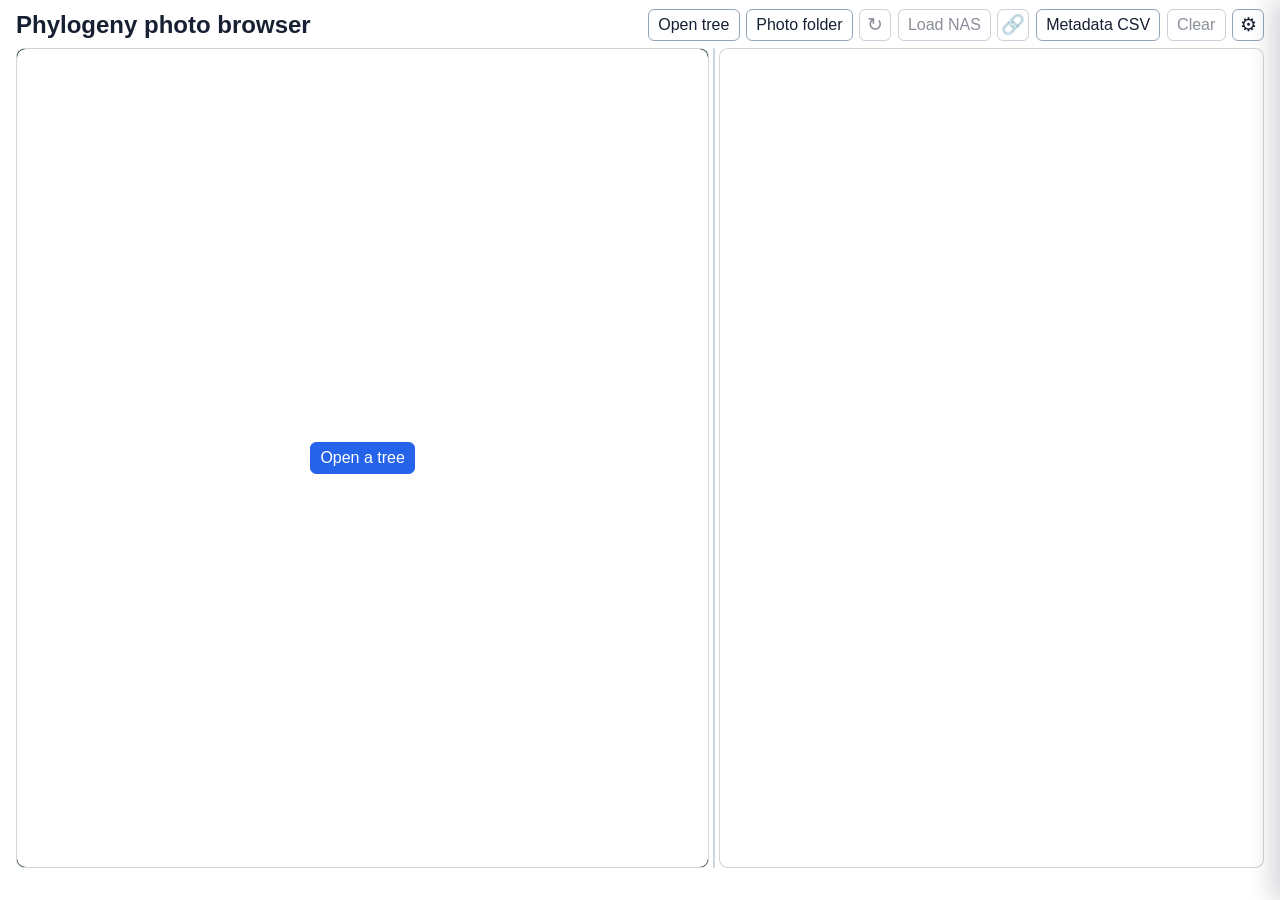
==== client/index.html @ a4206cf5 "Enhance NAS browser editing and photo workflow" ====
<!doctype html>
<html lang="en">
<head>
  <meta charset="utf-8">
  <meta name="viewport" content="width=device-width, initial-scale=1">
  <meta name="description" content="Browser-local phylogeny and sample-photo browser">
  <title>Phylogeny photo browser</title>
  <link rel="stylesheet" href="styles.css">
</head>
<body>
  <header class="app-bar">
    <div class="title-row"><h1>Phylogeny photo browser</h1><span id="tree-name"></span></div>
    <nav class="file-actions" aria-label="Local files">
      <label class="button" data-i18n="openTree" for="tree-file">Open tree</label><input id="tree-file" type="file" accept=".nwk,.newick,.tree,.tre,.nex,.nexus,text/plain" hidden>
      <button id="choose-photo-folder" type="button">Photo folder</button><input id="photo-folder" type="file" webkitdirectory directory multiple hidden>
      <button id="refresh-photo-folder" class="icon-button" type="button" aria-label="Refresh photo folder" title="Refresh photo folder" disabled>↻</button>
      <select id="nas-dataset" aria-label="NAS dataset" title="NAS dataset" hidden><option value="">NAS dataset</option></select>
      <button id="load-nas-dataset" type="button" hidden disabled>Load NAS</button>
      <button id="share-dataset" class="icon-button" type="button" aria-label="Copy dataset share link" title="Copy dataset share link" hidden disabled>🔗</button>
      <label class="button" for="metadata-file">Metadata CSV</label><input id="metadata-file" type="file" accept=".csv,text/csv" hidden>
      <button id="clear-tree" type="button" disabled>Clear</button>
      <button id="settings-button" class="icon-button" type="button" aria-label="Settings" title="Settings">⚙</button>
    </nav>
  </header>
  <main id="workspace">
    <section id="tree-panel" class="panel" aria-label="Phylogeny tree"><iframe id="tree-viewer" src="viewer.html" title="PearTree phylogeny viewer"></iframe><div id="tree-empty" class="panel-empty"><label class="button primary" for="tree-file">Open a tree</label></div></section>
    <div id="splitter" role="separator" aria-orientation="vertical" aria-label="Resize tree and photo panels" aria-valuemin="25" aria-valuemax="75" tabindex="0"></div>
    <section id="photo-panel" class="panel" aria-label="Sample photos"><div id="selection-summary"></div><section id="metadata-results" hidden></section><div id="photo-results"></div></section>
  </main>
  <aside id="settings-drawer" aria-label="Settings" aria-hidden="true">
    <div id="drawer-backdrop"></div><section id="settings-content"><div class="drawer-heading"><h2 data-i18n="settings">Settings</h2><button id="close-settings" class="icon-button" type="button" aria-label="Close settings">×</button></div>
    <label class="language-picker"><span data-i18n="language">Language</span><select id="language-select"><option value="en">English</option><option value="zh-Hant">繁體中文</option></select></label>
  <section id="bottom-controls">
    <details id="node-selection-panel"><summary>Node selection</summary><div class="control-grid"><div class="tip-picker"><label>Tip <input id="tip-search" autocomplete="off" placeholder="Type to match a tip" disabled></label><div id="tip-matches" class="outgroup-matches" role="listbox"></div><div class="tip-navigation"><button id="tip-prev" type="button" disabled>Previous</button><span id="tip-match-position"></span><button id="tip-next" type="button" disabled>Next</button></div></div><button id="select-tip" type="button" disabled>Select</button></div></details>
    <details id="tree-settings-panel"><summary>Tree settings</summary><div class="control-grid"><fieldset><legend>Tree display</legend><label><input type="radio" name="branch-mode" value="original" checked> Original</label><label><input type="radio" name="branch-mode" value="proportional"> Proportional</label><label><input type="radio" name="branch-mode" value="equal"> Equal</label></fieldset><button id="save-visual-options" type="button">Save visual options</button><button id="reset-tree-view" type="button">Reset visual options</button></div></details>
    <details id="folder-settings-panel"><summary>Photo folders <span id="photo-folder-name" class="summary-meta"></span></summary><div class="control-grid">
      <label>Tip-to-folder key <select id="match-rule"><option value="full">Full tip label</option><option value="prefix">Leading fields</option><option value="regex">Regular expression</option></select></label>
      <label id="delimiter-wrap" hidden>Delimiter <input id="delimiter" value="_"></label><label id="prefix-count-wrap" hidden>Leading fields <input id="prefix-count" type="number" min="1" value="1"></label><label id="regex-wrap" hidden>Regex <input id="match-regex" value="^([^_]+)"></label>
      <label>Comparison <select id="comparison-mode"><option value="equals">Equals key</option><option value="starts">Starts with key</option></select></label><label class="inline-check"><input id="case-sensitive" type="checkbox"> Case-sensitive</label><label class="inline-check"><input id="lazy-photo-loading" type="checkbox"> Load photos on scroll</label>
    </div></details>
    <details id="nas-upload-panel" hidden><summary>Upload dataset to NAS</summary><div class="control-grid">
      <label>Upload to NAS folder <select id="upload-target"><option value="">New folder</option></select></label>
      <label>Folder name <input id="upload-dataset-id" pattern="[A-Za-z0-9][A-Za-z0-9._-]*" placeholder="analysis-2026-a"></label>
      <label>Tree file <input id="upload-tree-file" type="file" accept=".nwk,.newick,.tree,.tre,.nex,.nexus,text/plain"></label>
      <label>Photo folder <input id="upload-photo-folder" type="file" webkitdirectory directory multiple></label>
      <label>Metadata CSV (optional) <input id="upload-metadata-file" type="file" accept=".csv,text/csv"></label>
      <button id="upload-dataset" type="button">Upload</button>
      <progress id="upload-progress" value="0" max="1" hidden></progress>
      <div id="upload-status" class="status" hidden></div>
    </div></details>
    <details id="rooting-panel"><summary>Rooting / outgroup</summary><div class="control-grid">
      <label>Rooting mode <select id="rooting-mode" disabled><option value="original">Original root</option><option value="single">Single outgroup</option><option value="multiple">Multiple outgroups (MRCA)</option><option value="midpoint">Midpoint root</option></select></label>
      <div id="outgroup-picker" class="outgroup-picker" hidden><label>Outgroup tip(s) <input id="outgroup-search" autocomplete="off" placeholder="Type to match"></label><div id="outgroup-matches" class="outgroup-matches" role="listbox"></div><div id="outgroup-selected" class="outgroup-selected"></div><textarea id="multiple-outgroups" hidden></textarea></div>
      <button id="apply-root" type="button" disabled>Apply root in PearTree</button><div id="rooting-status" class="status" hidden></div>
    </div></details>
    <details id="folder-warning-panel" hidden><summary id="folder-warning-summary">Folder warnings</summary><div class="table-wrap"><table><thead><tr><th>Tip</th><th>Derived key</th><th>Status</th><th>Candidate folders</th></tr></thead><tbody id="folder-warning-rows"></tbody></table></div></details>
    <details id="editing-panel" hidden><summary data-i18n="editNas">Edit NAS dataset</summary><div class="control-grid">
      <p id="editing-disabled-note" class="status" hidden></p>
      <label>Search tips <input id="rename-search" autocomplete="off" placeholder="Search by tip label"></label>
      <label>Search mode <select id="rename-search-mode"><option value="contains">Contains</option><option value="exact">Exact</option><option value="regex">Regex</option></select></label>
      <label>Replacement <input id="rename-replacement" placeholder="New label or $1 replacement"></label>
      <button id="rename-auto-fill" type="button">Auto-fill results</button><button id="rename-add-selected" type="button">Add selected batch</button>
      <div id="rename-results" class="table-wrap"></div>
      <div id="rename-operations" class="table-wrap"></div>
      <button id="rename-preview" type="button">Preview complete change</button><button id="rename-commit" type="button" disabled>Confirm and write back</button>
      <button id="create-tip-folders" type="button">Create missing tip folders</button><button id="rollback-last-edit" type="button" hidden>Rollback last edit</button>
      <pre id="rename-preview-output" class="preview-output" hidden></pre><div id="editing-status" class="status" hidden></div>
    </div></details>
  </section>
    </section>
  </aside>
  <section id="photo-viewer" hidden aria-modal="true" role="dialog" aria-label="Photo viewer">
    <div class="viewer-backdrop"></div><div class="viewer-toolbar"><button id="photo-viewer-close" type="button">×</button><span id="photo-viewer-caption"></span><button id="photo-viewer-prev" type="button">‹</button><button id="photo-viewer-next" type="button">›</button><button id="photo-viewer-zoom-out" type="button">−</button><span id="photo-viewer-zoom">100%</span><button id="photo-viewer-zoom-in" type="button">+</button><button id="photo-viewer-reset" type="button">Reset</button></div>
    <div id="photo-viewer-stage"><img id="photo-viewer-image" alt=""></div>
  </section>
  <template id="photo-group-template"><article class="photo-group"><h2></h2><div class="photo-stack"></div></article></template>
  <template id="metadata-table-template"><details><summary>Metadata</summary><div class="table-wrap"><table><thead></thead><tbody></tbody></table></div></details></template>
  <script type="module" src="app.js"></script>
</body>
</html>
---- client/styles.css ----
:root {
  color-scheme: light dark; font-family: -apple-system,BlinkMacSystemFont,"Segoe UI",sans-serif; color: #172033; background: #fff;
  --surface: #fff; --surface-soft: #f8fafc; --line: rgba(128,128,128,.35); --muted: #64748b; --accent: #2563eb; --warning-bg: #fffbeb; --warning-text: #92400e;
}
* { box-sizing: border-box; }
html,body { margin: 0; min-width: 0; min-height: 100%; }
body { padding: .45rem 1rem 1rem; background: var(--surface); }
button,select,input,textarea { font: inherit; color: inherit; }
button,.button,summary { cursor: pointer; }
.app-bar { min-height: 2.55rem; display: flex; align-items: center; justify-content: space-between; gap: 1rem; padding: 0 0 .35rem; }
.title-row { display: flex; align-items: baseline; gap: .65rem; min-width: 0; }
h1 { margin: 0; font-size: 1.5rem; line-height: 1.15; white-space: nowrap; }
#tree-name { min-width: 0; overflow: hidden; text-overflow: ellipsis; white-space: nowrap; color: var(--muted); font-size: .85rem; font-weight: 400; }
.file-actions { display: flex; align-items: center; justify-content: flex-end; gap: .4rem; white-space: nowrap; }
.file-actions select { min-height: 2rem; max-width: 13rem; border: 1px solid #94a3b8; border-radius: .38rem; padding: .28rem .45rem; background: var(--surface); }
.button,button { display: inline-flex; align-items: center; justify-content: center; min-height: 2rem; border: 1px solid #94a3b8; border-radius: .38rem; padding: .28rem .58rem; background: var(--surface); text-decoration: none; }
.icon-button { width: 2rem; padding: 0; font-size: 1.2rem; line-height: 1; }
.button:hover,button:hover:not(:disabled) { border-color: var(--accent); }
.button.primary { background: var(--accent); border-color: var(--accent); color: #fff; }
button:disabled,input:disabled,select:disabled { cursor: not-allowed; opacity: .5; }
#workspace { display: grid; grid-template-columns: minmax(300px,56fr) 10px minmax(300px,44fr); position: relative; height: calc(100vh - 5rem); height: calc(100dvh - 5rem); min-height: 480px; }
.panel { position: relative; min-width: 0; height: 100%; border: 1px solid var(--line); border-radius: .55rem; background: var(--surface); }
#tree-panel { overflow: hidden; }
#tree-viewer { display: block; width: 100%; height: 100%; min-height: 0; border: 0; }
#photo-panel { overflow-y: auto; overflow-x: hidden; overscroll-behavior: contain; padding: .5rem .9rem; }
.panel-empty { position: absolute; inset: 0; display: grid; place-items: center; background: var(--surface); border-radius: inherit; }
.panel-empty[hidden] { display: none; }
#splitter { position: relative; z-index: 20; cursor: col-resize; touch-action: none; user-select: none; }
#splitter::after { content: ""; position: absolute; top: 0; bottom: 0; left: 4px; width: 2px; border-radius: 2px; background: #cbd5e1; transition: width .12s,left .12s,background .12s; }
#splitter:hover::after,#splitter.dragging::after { left: 3px; width: 4px; background: var(--accent); }
body.dragging { cursor: col-resize !important; user-select: none !important; }
#selection-summary { min-height: 1.25rem; font-weight: 600; overflow-wrap: anywhere; }
.photo-group { margin-top: .6rem; padding-top: .6rem; border-top: 1px solid var(--line); }
.photo-group:first-child { border-top: 0; }
.photo-group h2 { margin: 0 0 .45rem; font-size: 1rem; overflow-wrap: anywhere; }
.photo-stack { display: grid; gap: .65rem; }
.photo-stack figure { margin: 0; }
.photo-stack img { display: block; width: 100%; height: auto; max-height: calc(100dvh - 7rem); object-fit: contain; object-position: left top; border-radius: .25rem; }
.photo-stack figcaption { margin-top: .2rem; color: var(--muted); font-size: .78rem; overflow-wrap: anywhere; }
.empty-note { margin: .7rem 0 0; color: var(--muted); }
#bottom-controls { display: grid; gap: .45rem; padding-top: .55rem; }
.tip-navigation { display: flex; align-items: center; gap: .45rem; color: var(--muted); font-size: .8rem; }
.tip-navigation button { min-height: 1.7rem; }
details { border: 1px solid var(--line); border-radius: .45rem; background: var(--surface); }
summary { padding: .48rem .65rem; font-weight: 600; }
.summary-meta { margin-left: .4rem; color: var(--muted); font-size: .8rem; font-weight: 400; }
.control-grid { display: flex; align-items: end; flex-wrap: wrap; gap: .65rem; padding: .2rem .65rem .7rem; }
.control-grid label { display: grid; gap: .25rem; font-size: .86rem; }
.control-grid .inline-check { display: inline-flex; align-items: center; padding-bottom: .45rem; }
.control-grid input:not([type=radio]):not([type=checkbox]),.control-grid select,.control-grid textarea { min-width: 14rem; border: 1px solid #94a3b8; border-radius: .3rem; padding: .35rem .45rem; background: var(--surface); }
.control-grid textarea { min-width: min(34rem,70vw); resize: vertical; }
.outgroup-picker { display: grid; gap: .3rem; min-width: min(34rem,70vw); }
.outgroup-picker[hidden] { display: none; }
.outgroup-picker > label { display: grid; gap: .25rem; font-size: .86rem; }
.outgroup-picker input { min-width: 14rem; border: 1px solid #94a3b8; border-radius: .3rem; padding: .35rem .45rem; background: var(--surface); }
.outgroup-matches { display: grid; gap: .15rem; max-height: 9rem; overflow-y: auto; }
.outgroup-match { justify-content: flex-start; min-height: 1.7rem; padding: .2rem .45rem; text-align: left; font-size: .83rem; }
.outgroup-selected { display: flex; flex-wrap: wrap; gap: .3rem; }
.outgroup-chip { display: inline-flex; align-items: center; gap: .25rem; max-width: 100%; border: 1px solid var(--line); border-radius: 999px; padding: .16rem .25rem .16rem .5rem; font-size: .78rem; overflow-wrap: anywhere; }
.outgroup-chip button { min-height: 1.15rem; width: 1.15rem; border: 0; padding: 0; border-radius: 50%; font-size: 1rem; line-height: 1; }
.tip-picker { display: grid; gap: .3rem; min-width: min(34rem,70vw); }
.tip-picker > label { display: grid; gap: .25rem; font-size: .86rem; }
.tip-picker input { min-width: 14rem; border: 1px solid #94a3b8; border-radius: .3rem; padding: .35rem .45rem; background: var(--surface); }
fieldset { display: flex; align-items: center; gap: .75rem; margin: 0; border: 0; padding: 0; }
fieldset legend { float: left; margin-right: .7rem; font-size: .86rem; }
fieldset label { display: inline-flex !important; align-items: center; gap: .25rem !important; }
.status { flex-basis: 100%; border-left: 3px solid var(--accent); padding: .45rem .6rem; background: var(--surface-soft); font-size: .86rem; white-space: pre-wrap; }
.status.warning { border-color: #d97706; background: var(--warning-bg); color: var(--warning-text); }
#upload-progress { flex-basis: 100%; width: 100%; }
.table-wrap { max-width: 100%; overflow: auto; padding: 0 .65rem .65rem; }
table { width: 100%; border-collapse: collapse; font-size: .83rem; }
th,td { padding: .35rem .45rem; border-bottom: 1px solid var(--line); text-align: left; vertical-align: top; overflow-wrap: anywhere; }
#metadata-results { margin-top: .6rem; }
#metadata-results details { border-radius: .35rem; }
.preview-output { flex-basis: 100%; max-height: 20rem; overflow: auto; margin: 0; padding: .65rem; border: 1px solid var(--line); border-radius: .35rem; background: var(--surface-soft); white-space: pre-wrap; font: .78rem ui-monospace,SFMono-Regular,Menlo,monospace; }
#settings-drawer { position: fixed; inset: 0; z-index: 100; pointer-events: none; }
#settings-drawer.open { pointer-events: auto; }
#drawer-backdrop { position: absolute; inset: 0; background: rgba(15,23,42,.32); opacity: 0; transition: opacity .18s ease; }
#settings-drawer.open #drawer-backdrop { opacity: 1; }
#settings-content { position: absolute; top: 0; right: 0; bottom: 0; width: min(38rem, 92vw); overflow-y: auto; padding: .8rem; background: var(--surface); box-shadow: -8px 0 24px rgba(15,23,42,.18); transform: translateX(100%); transition: transform .18s ease; }
#settings-drawer.open #settings-content { transform: translateX(0); }
.drawer-heading { display: flex; align-items: center; justify-content: space-between; gap: .6rem; }
.drawer-heading h2 { margin: 0; font-size: 1.1rem; }
.language-picker { display: flex; align-items: center; justify-content: space-between; gap: .7rem; margin: .5rem 0 .65rem; font-size: .86rem; }
.language-picker select { min-width: 9rem; border: 1px solid #94a3b8; border-radius: .3rem; padding: .35rem .45rem; background: var(--surface); }
#settings-content #bottom-controls { padding-top: 0; }
#photo-viewer { position: fixed; inset: 0; z-index: 120; }
#photo-viewer[hidden] { display: none; }
.viewer-backdrop { position: absolute; inset: 0; background: rgba(0,0,0,.86); }
.viewer-toolbar { position: absolute; z-index: 2; top: .55rem; left: 50%; transform: translateX(-50%); display: flex; align-items: center; gap: .35rem; max-width: calc(100vw - 1rem); padding: .35rem .45rem; border-radius: .45rem; background: rgba(15,23,42,.78); color: #fff; }
.viewer-toolbar button { min-width: 2rem; min-height: 2rem; border-color: rgba(255,255,255,.35); background: transparent; color: #fff; }
#photo-viewer-caption { max-width: min(32rem,38vw); overflow: hidden; text-overflow: ellipsis; white-space: nowrap; font-size: .8rem; }
#photo-viewer-stage { position: absolute; inset: 3.5rem .5rem .5rem; overflow: hidden; cursor: grab; }
#photo-viewer-stage.dragging { cursor: grabbing; }
#photo-viewer-image { position: absolute; left: 50%; top: 50%; max-width: none; max-height: none; transform-origin: center; user-select: none; -webkit-user-drag: none; }
@media (max-width: 820px) {
  .app-bar { align-items: flex-start; flex-direction: column; gap: .45rem; }
  .file-actions { width: 100%; overflow-x: auto; justify-content: flex-start; padding-bottom: .15rem; }
  #workspace { grid-template-columns: 1fr; grid-template-rows: minmax(260px,52fr) 10px minmax(260px,48fr); height: calc(100vh - 7rem); height: calc(100dvh - 7rem); min-height: 560px; }
  #splitter { cursor: row-resize; }
  #splitter::after { top: 4px; bottom: auto; left: 0; right: 0; width: auto; height: 2px; }
  #splitter:hover::after,#splitter.dragging::after { top: 3px; left: 0; width: auto; height: 4px; }
  #photo-panel { min-height: 0; }
  h1 { font-size: 1.25rem; }
  .viewer-toolbar { left: .5rem; right: .5rem; transform: none; justify-content: center; }
  #photo-viewer-caption { max-width: 28vw; }
}
@media (prefers-color-scheme: dark) { :root { color: #e2e8f0; background: #0e1117; --surface: #0e1117; --surface-soft: #111827; --line: rgba(203,213,225,.38); --muted: #9ca3af; --warning-bg: #422006; --warning-text: #fde68a; } }
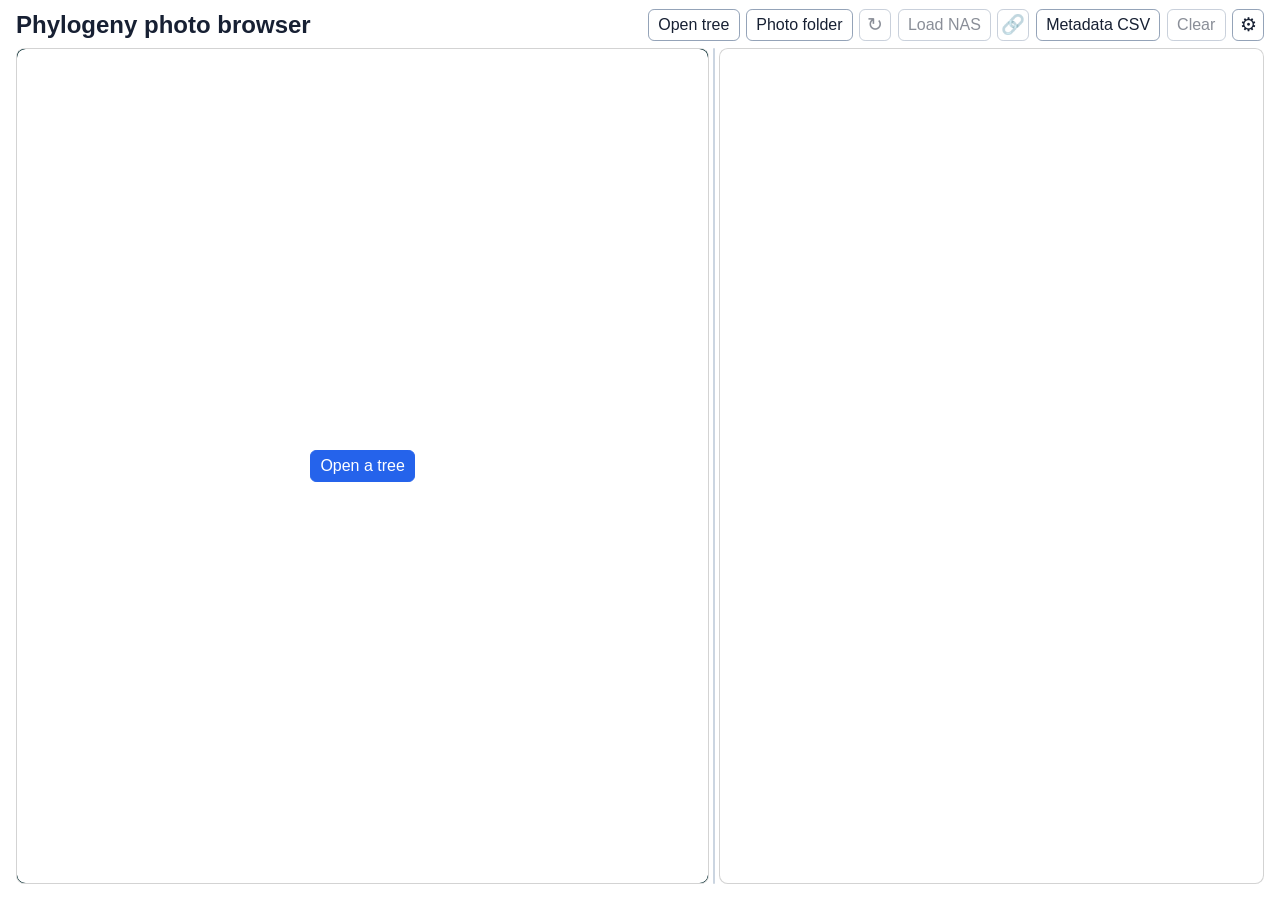
==== commit a37ef8ee: "Make settings drawer the sole control panel" ====
--- a/client/index.html
+++ b/client/index.html
@@ -19,7 +19,7 @@
       <button id="share-dataset" class="icon-button" type="button" aria-label="Copy dataset share link" title="Copy dataset share link" hidden disabled>🔗</button>
       <label class="button" for="metadata-file">Metadata CSV</label><input id="metadata-file" type="file" accept=".csv,text/csv" hidden>
       <button id="clear-tree" type="button" disabled>Clear</button>
-      <button id="settings-button" class="icon-button" type="button" aria-label="Settings" title="Settings">⚙</button>
+      <button id="settings-button" class="icon-button" type="button" aria-label="Settings" aria-controls="settings-drawer" title="Settings">⚙</button>
     </nav>
   </header>
   <main id="workspace">
@@ -27,7 +27,7 @@
     <div id="splitter" role="separator" aria-orientation="vertical" aria-label="Resize tree and photo panels" aria-valuemin="25" aria-valuemax="75" tabindex="0"></div>
     <section id="photo-panel" class="panel" aria-label="Sample photos"><div id="selection-summary"></div><section id="metadata-results" hidden></section><div id="photo-results"></div></section>
   </main>
-  <aside id="settings-drawer" aria-label="Settings" aria-hidden="true">
+  <aside id="settings-drawer" hidden aria-label="Settings" aria-hidden="true">
     <div id="drawer-backdrop"></div><section id="settings-content"><div class="drawer-heading"><h2 data-i18n="settings">Settings</h2><button id="close-settings" class="icon-button" type="button" aria-label="Close settings">×</button></div>
     <label class="language-picker"><span data-i18n="language">Language</span><select id="language-select"><option value="en">English</option><option value="zh-Hant">繁體中文</option></select></label>
   <section id="bottom-controls">
--- a/client/styles.css
+++ b/client/styles.css
@@ -3,8 +3,8 @@
   --surface: #fff; --surface-soft: #f8fafc; --line: rgba(128,128,128,.35); --muted: #64748b; --accent: #2563eb; --warning-bg: #fffbeb; --warning-text: #92400e;
 }
 * { box-sizing: border-box; }
-html,body { margin: 0; min-width: 0; min-height: 100%; }
-body { padding: .45rem 1rem 1rem; background: var(--surface); }
+html,body { width: 100%; height: 100%; margin: 0; min-width: 0; min-height: 0; }
+body { display: grid; grid-template-rows: auto minmax(0,1fr); overflow: hidden; padding: .45rem 1rem 1rem; background: var(--surface); }
 button,select,input,textarea { font: inherit; color: inherit; }
 button,.button,summary { cursor: pointer; }
 .app-bar { min-height: 2.55rem; display: flex; align-items: center; justify-content: space-between; gap: 1rem; padding: 0 0 .35rem; }
@@ -18,7 +18,7 @@
 .button:hover,button:hover:not(:disabled) { border-color: var(--accent); }
 .button.primary { background: var(--accent); border-color: var(--accent); color: #fff; }
 button:disabled,input:disabled,select:disabled { cursor: not-allowed; opacity: .5; }
-#workspace { display: grid; grid-template-columns: minmax(300px,56fr) 10px minmax(300px,44fr); position: relative; height: calc(100vh - 5rem); height: calc(100dvh - 5rem); min-height: 480px; }
+#workspace { display: grid; grid-template-columns: minmax(0,56fr) 10px minmax(0,44fr); position: relative; height: auto; min-height: 0; }
 .panel { position: relative; min-width: 0; height: 100%; border: 1px solid var(--line); border-radius: .55rem; background: var(--surface); }
 #tree-panel { overflow: hidden; }
 #tree-viewer { display: block; width: 100%; height: 100%; min-height: 0; border: 0; }
@@ -73,8 +73,8 @@
 #metadata-results { margin-top: .6rem; }
 #metadata-results details { border-radius: .35rem; }
 .preview-output { flex-basis: 100%; max-height: 20rem; overflow: auto; margin: 0; padding: .65rem; border: 1px solid var(--line); border-radius: .35rem; background: var(--surface-soft); white-space: pre-wrap; font: .78rem ui-monospace,SFMono-Regular,Menlo,monospace; }
-#settings-drawer { position: fixed; inset: 0; z-index: 100; pointer-events: none; }
-#settings-drawer.open { pointer-events: auto; }
+#settings-drawer { position: fixed; inset: 0; z-index: 100; }
+#settings-drawer[hidden] { display: none; }
 #drawer-backdrop { position: absolute; inset: 0; background: rgba(15,23,42,.32); opacity: 0; transition: opacity .18s ease; }
 #settings-drawer.open #drawer-backdrop { opacity: 1; }
 #settings-content { position: absolute; top: 0; right: 0; bottom: 0; width: min(38rem, 92vw); overflow-y: auto; padding: .8rem; background: var(--surface); box-shadow: -8px 0 24px rgba(15,23,42,.18); transform: translateX(100%); transition: transform .18s ease; }
@@ -96,7 +96,7 @@
 @media (max-width: 820px) {
   .app-bar { align-items: flex-start; flex-direction: column; gap: .45rem; }
   .file-actions { width: 100%; overflow-x: auto; justify-content: flex-start; padding-bottom: .15rem; }
-  #workspace { grid-template-columns: 1fr; grid-template-rows: minmax(260px,52fr) 10px minmax(260px,48fr); height: calc(100vh - 7rem); height: calc(100dvh - 7rem); min-height: 560px; }
+  #workspace { grid-template-columns: 1fr; grid-template-rows: minmax(0,52fr) 10px minmax(0,48fr); min-height: 0; }
   #splitter { cursor: row-resize; }
   #splitter::after { top: 4px; bottom: auto; left: 0; right: 0; width: auto; height: 2px; }
   #splitter:hover::after,#splitter.dragging::after { top: 3px; left: 0; width: auto; height: 4px; }
